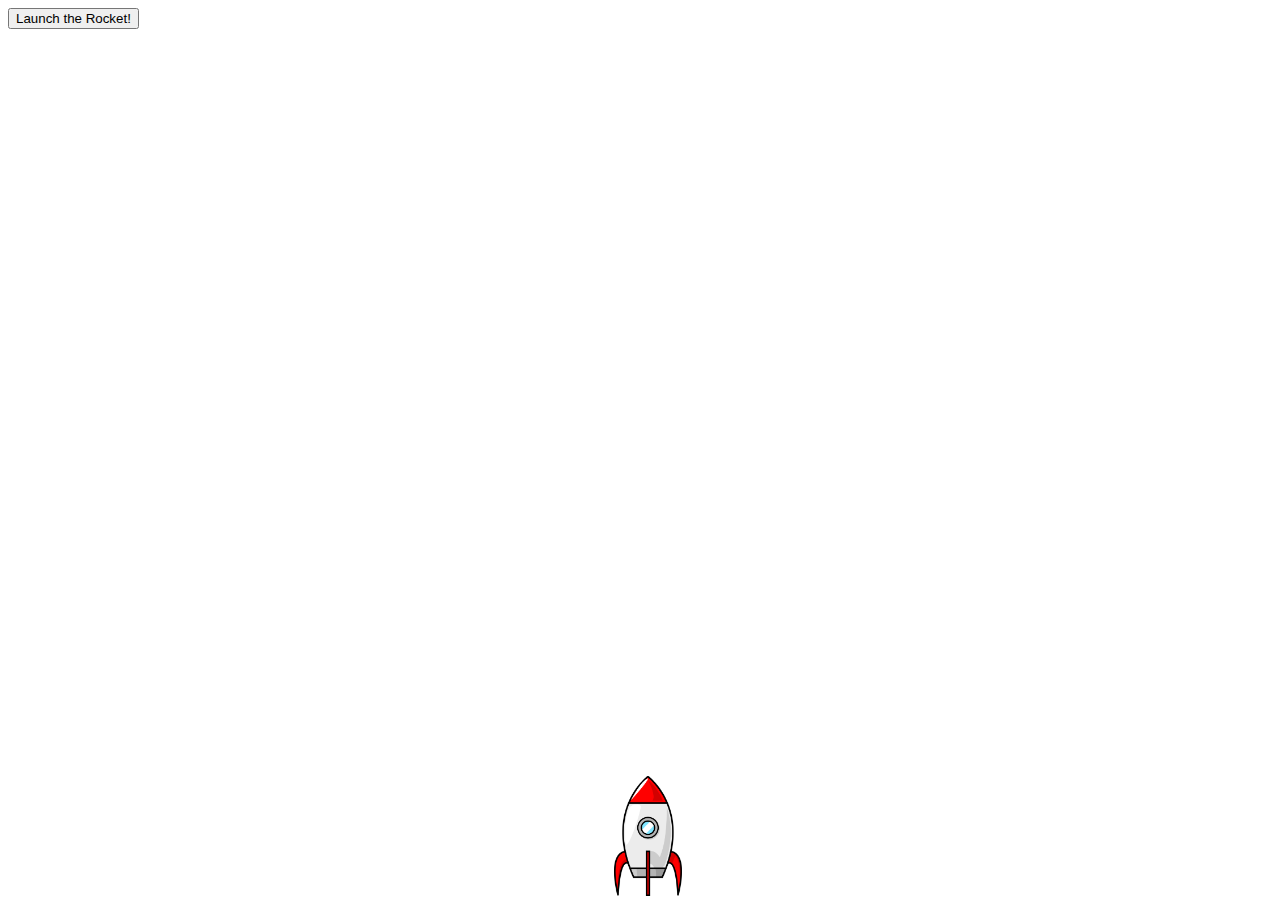
==== 00_rocket.html @ 4e4db97c "Rocket Files" ====
<!doctype html>
<html>
<head>
<meta charset="utf-8">
<title>Launch a rocket!</title>
<style type="text/css">
#space {
	width: 100vw;
	text-align: center;
}
#rocket {
	width: inherit;
	position: absolute;
	bottom: 0px;
}
</style>
</head>

<body>
<button id="trigger">Launch the Rocket!</button>
<div id="space">
  <div id="rocket"><img src="rocket.png" height="120" alt="space rocket"/></div>
</div>
<script type="text/javascript">
	
	var rocket = document.getElementById("rocket"); 
	var trigger = document.getElementById("trigger"); 
	
	trigger.addEventListener('click', launchRocket);
	
	function launchRocket() {
		
	  var elem = document.getElementById("rocket");   
	  var pos = 0;
	  var id = setInterval(frame, 5);
	  function frame() {
		if (pos == 350) {
		  clearInterval(id);
		} else {
		  pos++; 
		  elem.style.bottom = pos + 'px'; 
		  elem.style.mid = pos + 'px'; 
		}
	  }
	}
	
</script>
</body>
</html>
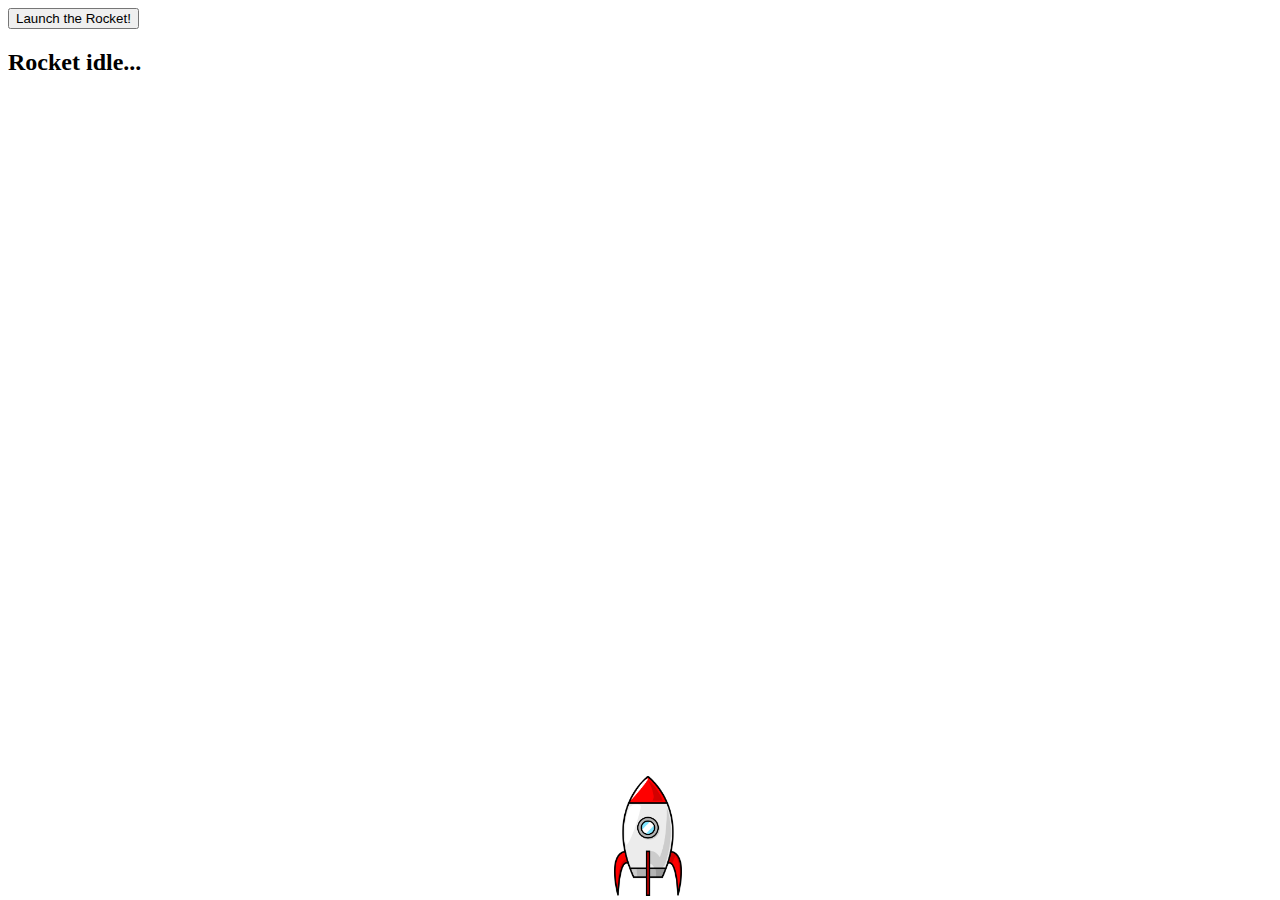
==== commit 514a6e2d: "New Functions" ====
--- a/00_rocket.html
+++ b/00_rocket.html
@@ -18,19 +18,36 @@
 
 <body>
 <button id="trigger">Launch the Rocket!</button>
+<h2 id="msg">Rocket idle...</h2>	
 <div id="space">
   <div id="rocket"><img src="rocket.png" height="120" alt="space rocket"/></div>
 </div>
 <script type="text/javascript">
 	
+	//
 	var rocket = document.getElementById("rocket"); 
-	var trigger = document.getElementById("trigger"); 
+	var trigger = document.getElementById("trigger");
+	var msg = document.getElementById("msg");
+	var pos = 0;
 	
+	//listener, handler and function
 	trigger.addEventListener('click', launchRocket);
 	
+	
+
 	function launchRocket() {
 		
-	  var elem = document.getElementById("rocket");   
+	//Change text with inner.HTML	
+	msg.innerHTML = 'Rocket launched!'
+	
+	//Marc/Class version		
+	//Anonoymous function
+	setInterval (function(){pos++, rocket.style.bottom = pos + 'px'}, 5);
+		
+		
+		
+/*	MY/ W3School Version  
+	var elem = document.getElementById("rocket");   
 	  var pos = 0;
 	  var id = setInterval(frame, 5);
 	  function frame() {
@@ -41,7 +58,7 @@
 		  elem.style.bottom = pos + 'px'; 
 		  elem.style.mid = pos + 'px'; 
 		}
-	  }
+	  }*/
 	}
 	
 </script>
